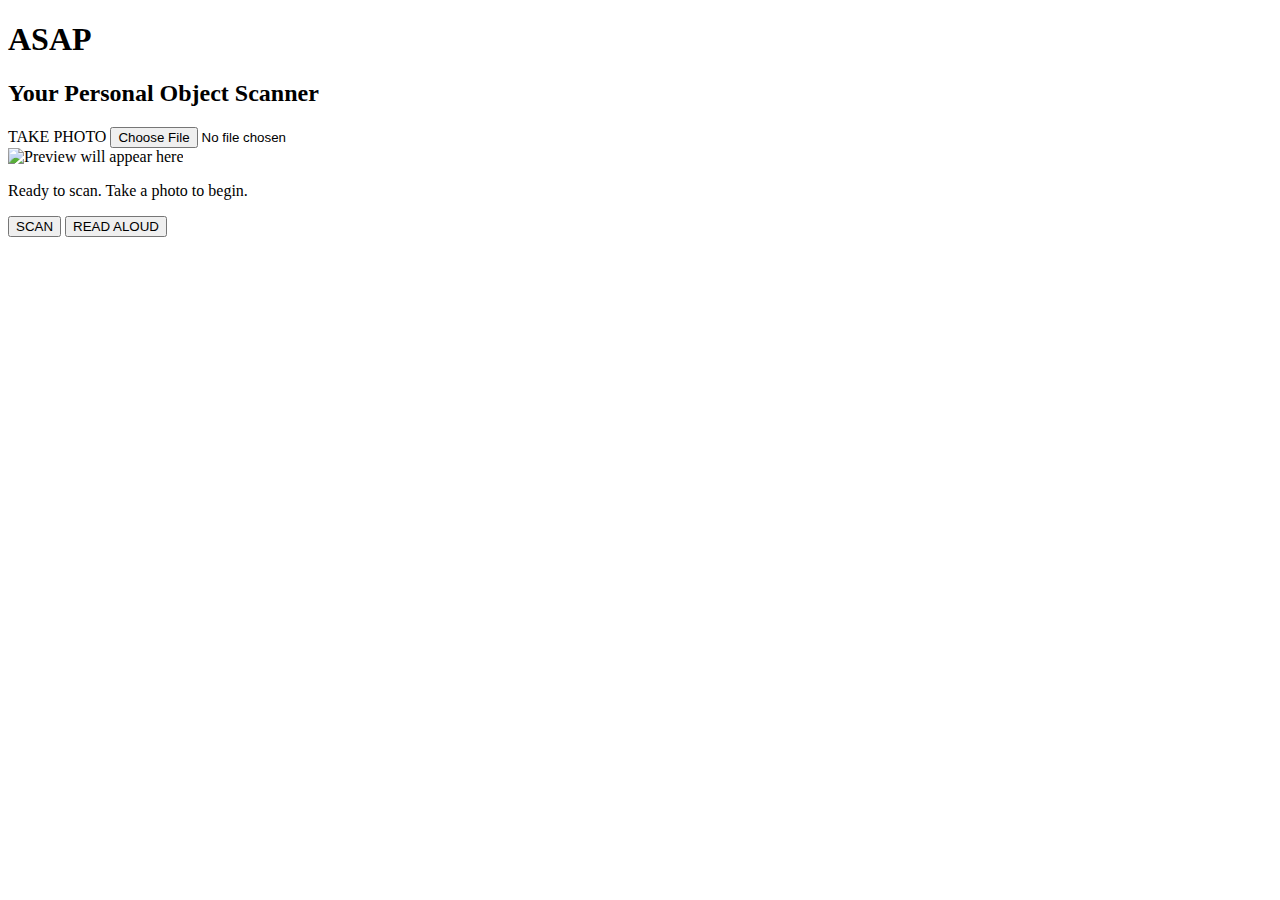
==== templates/index.html @ dbe7a1be "Restructured the folders" ====
<!DOCTYPE html>
<html lang="en">
<head>
  <meta charset="UTF-8">
  <meta name="viewport" content="width=device-width, initial-scale=1.0">
  <title>ASAP - Object Scanner</title>
  <link rel="stylesheet" href="styles.css">
</head>
<body>
  <div class="container">
    <h1 id="title"><span class="logo-text">ASAP</span></h1>
    <h2 id="subtitle">Your Personal Object Scanner</h2>
    
    <div id="photo-container">
      <label for="photo-input" id="photo-btn">
        TAKE PHOTO
      </label>
      <input id="photo-input" type="file" accept="image/*" capture="environment">
    </div>
    
    <div id="preview-container">
      <img id="preview" src="test.png" alt="Preview will appear here">
      <p id="description">Ready to scan. Take a photo to begin.</p>
    </div>
    
    <div class="buttons">
      <button id="scan-btn">SCAN<span class="status-indicator"></span></button>
      <button id="read-btn">READ ALOUD</button>
    </div>
  </div>

  <script src="index.js"></script>
</body>
</html>
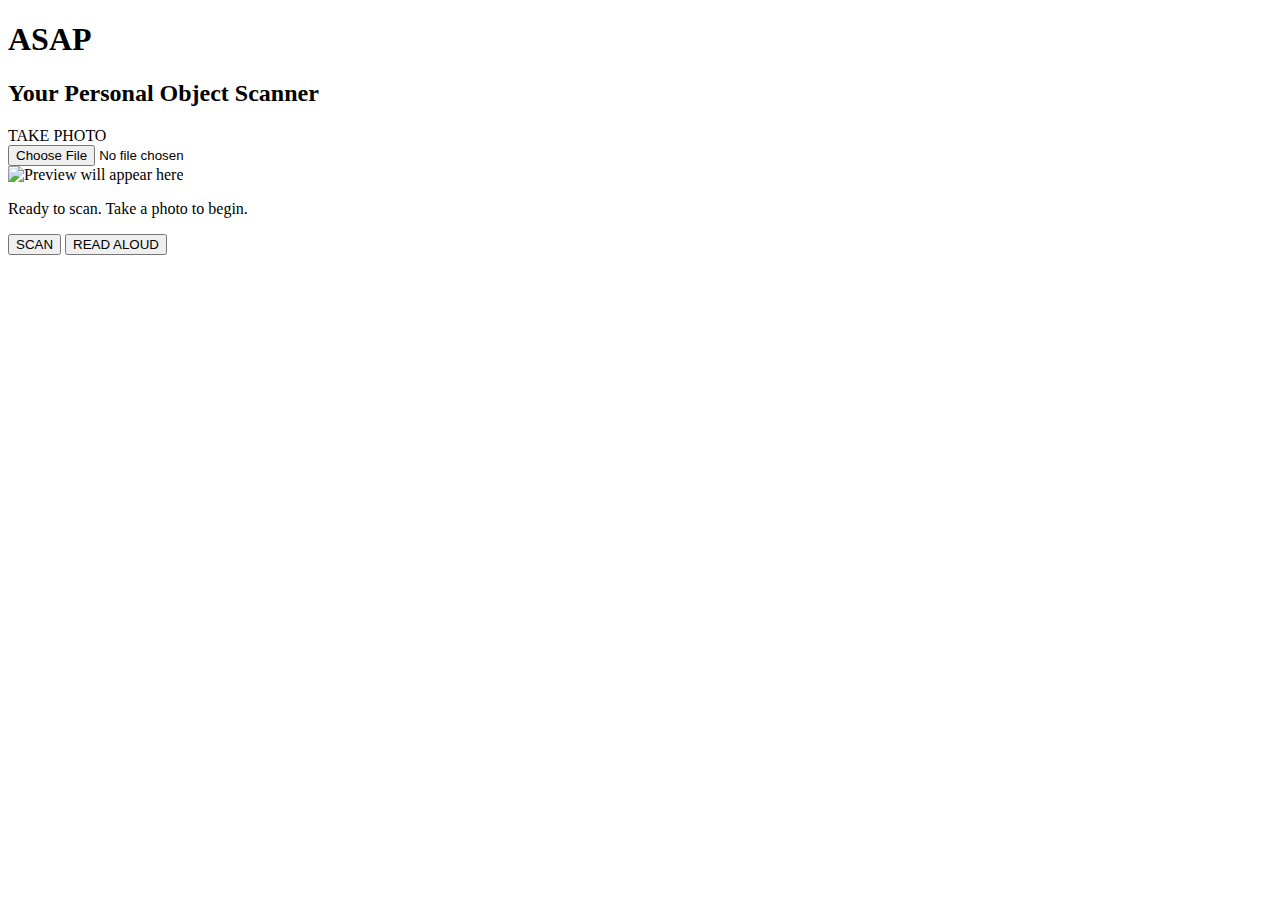
==== commit 75cf490f: "Test" ====
--- a/templates/index.html
+++ b/templates/index.html
@@ -4,7 +4,7 @@
   <meta charset="UTF-8">
   <meta name="viewport" content="width=device-width, initial-scale=1.0">
   <title>ASAP - Object Scanner</title>
-  <link rel="stylesheet" href="styles.css">
+  <link rel="stylesheet" href="static/styles.css">
 </head>
 <body>
   <div class="container">
@@ -13,10 +13,13 @@
     
     <div id="photo-container">
       <label for="photo-input" id="photo-btn">
-        TAKE PHOTO
+      TAKE PHOTO
       </label>
-      <input id="photo-input" type="file" accept="image/*" capture="environment">
+      <form action="{{ url_for('upload') }}" method="post">
+      <input id="photo-input" name = "image" type="file" accept="image/*" capture="environment">
+      </form>
     </div>
+
     
     <div id="preview-container">
       <img id="preview" src="test.png" alt="Preview will appear here">
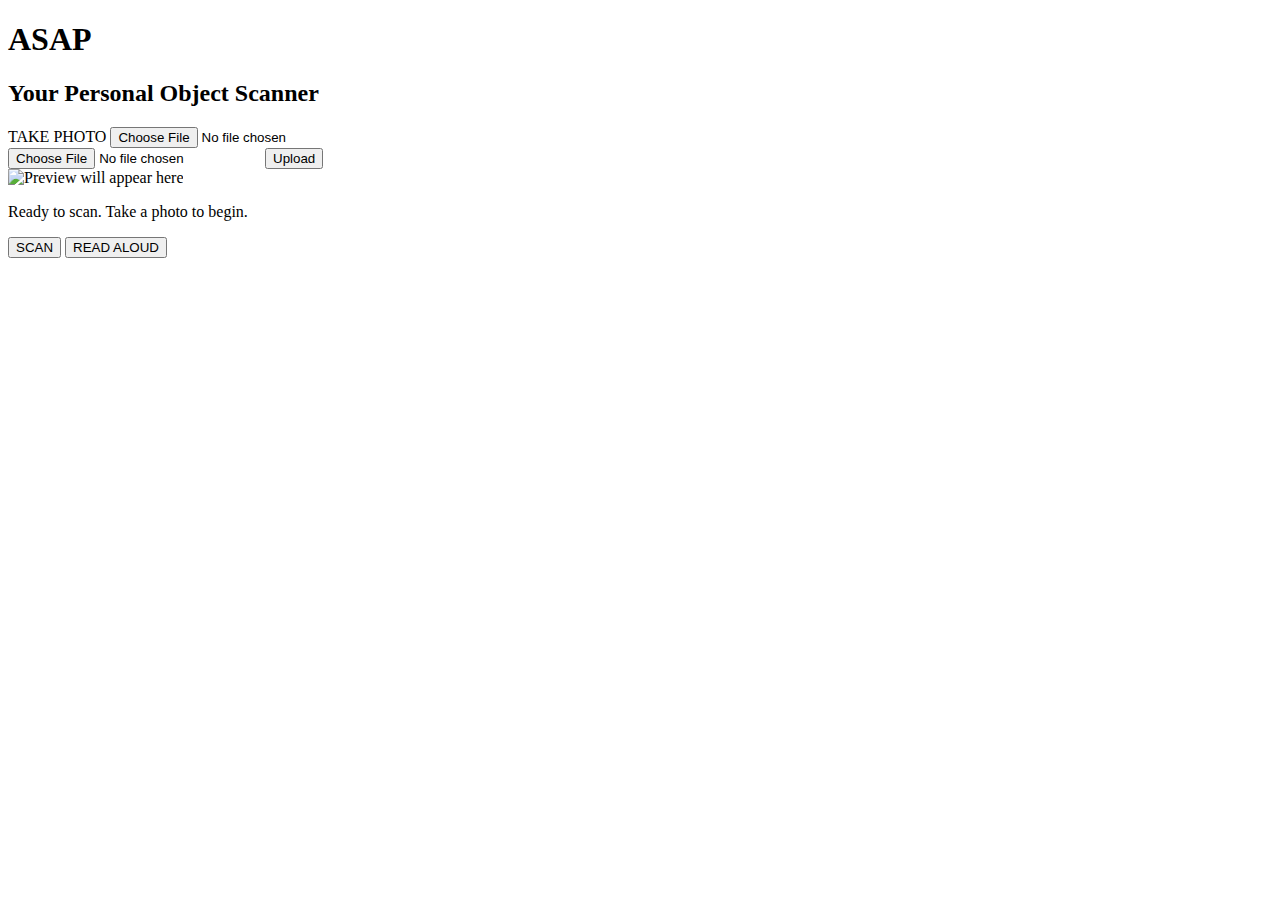
==== commit 78901138: "Fix HTML" ====
--- a/templates/index.html
+++ b/templates/index.html
@@ -13,13 +13,14 @@
     
     <div id="photo-container">
       <label for="photo-input" id="photo-btn">
-      TAKE PHOTO
+        TAKE PHOTO
+        <input id="photo-input" name="image_path" type="file" accept="image/*" capture="environment">
       </label>
-      <form action="{{ url_for('upload') }}" method="post">
-      <input id="photo-input" name = "image" type="file" accept="image/*" capture="environment">
-      </form>
     </div>
-
+    <form id="upload-form" action="/upload" method="post" enctype="multipart/form-data">
+      <input name="file_path" type="file" accept="image/*" capture="environment">
+      <button type="submit">Upload</button>
+    </form>
     
     <div id="preview-container">
       <img id="preview" src="test.png" alt="Preview will appear here">
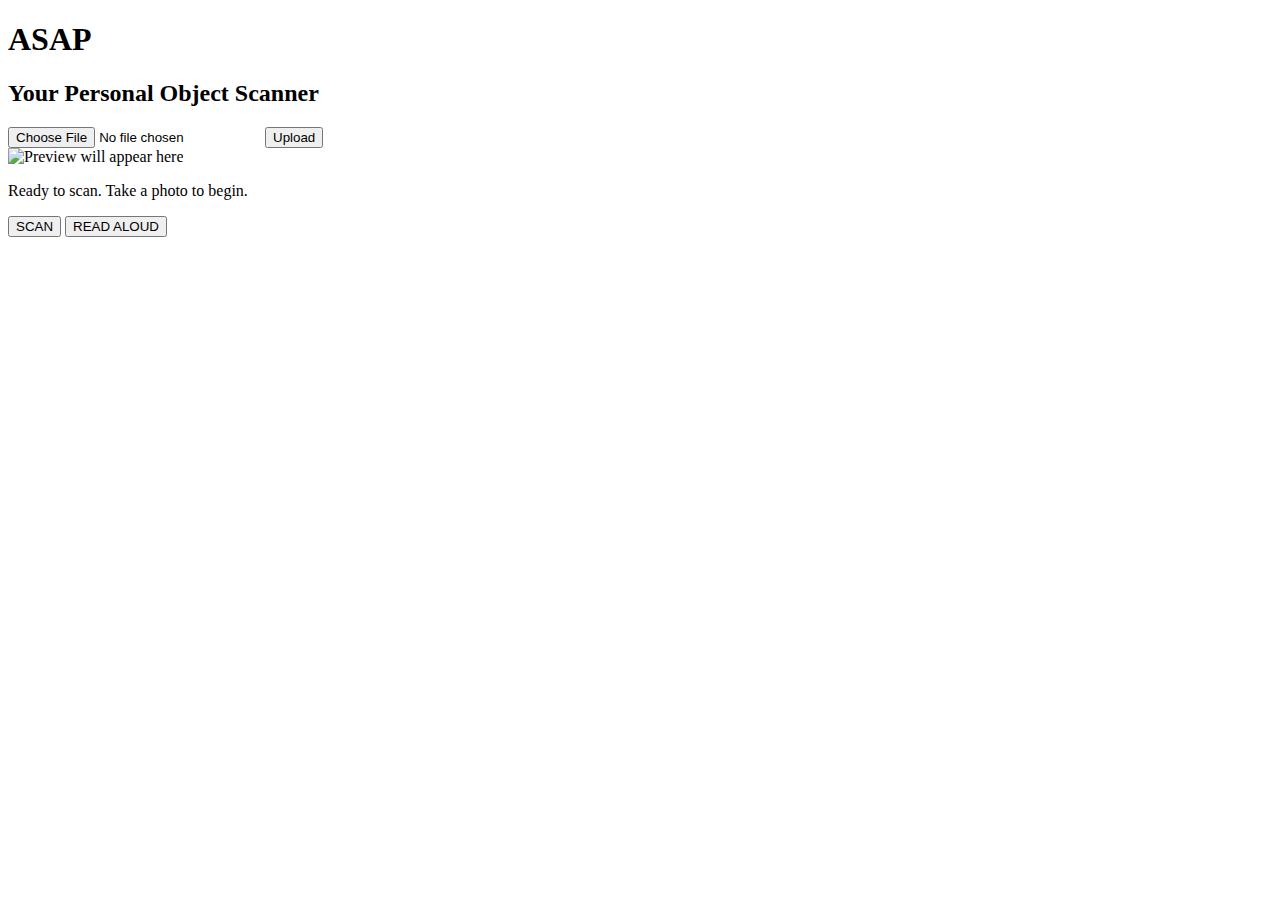
==== commit 21652f22: "changed visuals" ====
--- a/templates/index.html
+++ b/templates/index.html
@@ -11,15 +11,10 @@
     <h1 id="title"><span class="logo-text">ASAP</span></h1>
     <h2 id="subtitle">Your Personal Object Scanner</h2>
     
-    <div id="photo-container">
-      <label for="photo-input" id="photo-btn">
-        TAKE PHOTO
-        <input id="photo-input" name="image_path" type="file" accept="image/*" capture="environment">
-      </label>
-    </div>
+
     <form id="upload-form" action="/upload" method="post" enctype="multipart/form-data">
-      <input name="file_path" type="file" accept="image/*" capture="environment">
-      <button type="submit">Upload</button>
+      <input id="photo-inputer" name="file_path" type="file" accept="image/*" capture="environment" >
+      <button type="submit" id="photo-input">Upload</button>
     </form>
     
     <div id="preview-container">
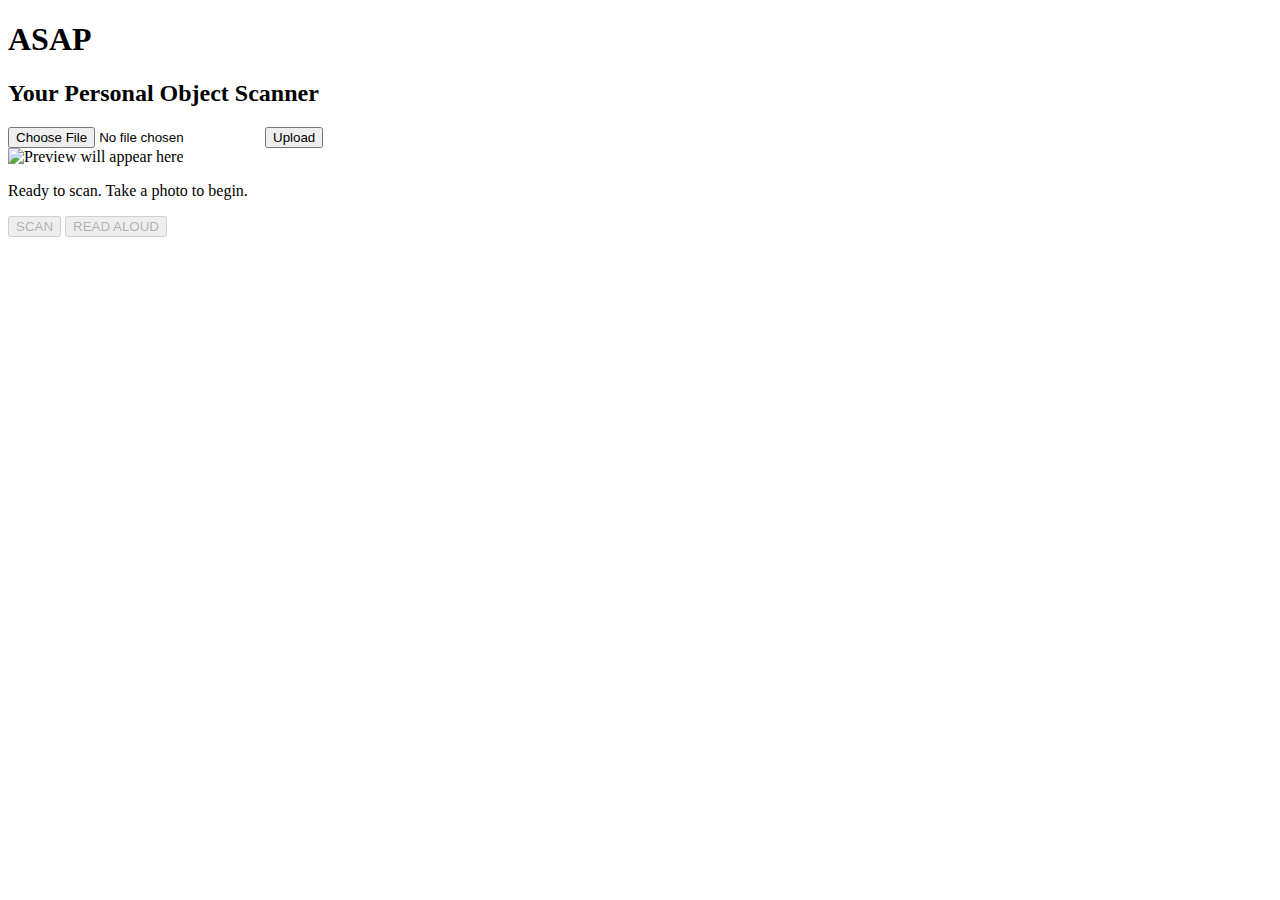
==== commit fa27d3f9: "Fixed" ====
--- a/templates/index.html
+++ b/templates/index.html
@@ -10,24 +10,23 @@
   <div class="container">
     <h1 id="title"><span class="logo-text">ASAP</span></h1>
     <h2 id="subtitle">Your Personal Object Scanner</h2>
-    
-
-    <form id="upload-form" action="/upload" method="post" enctype="multipart/form-data">
-      <input id="photo-inputer" name="file_path" type="file" accept="image/*" capture="environment" >
-      <button type="submit" id="photo-input">Upload</button>
+   
+    <form id="upload-form" enctype="multipart/form-data">
+      <input id="photo-inputer" name="file" type="file" accept="image/*" capture="environment">
+      <button type="button" id="photo-input">Upload</button>
     </form>
-    
+   
     <div id="preview-container">
-      <img id="preview" src="test.png" alt="Preview will appear here">
+      <img id="preview" src="static/placeholder.png" alt="Preview will appear here">
       <p id="description">Ready to scan. Take a photo to begin.</p>
     </div>
-    
+   
     <div class="buttons">
-      <button id="scan-btn">SCAN<span class="status-indicator"></span></button>
-      <button id="read-btn">READ ALOUD</button>
+      <button id="scan-btn" disabled>SCAN<span class="status-indicator"></span></button>
+      <button id="read-btn" disabled>READ ALOUD</button>
     </div>
   </div>
 
-  <script src="index.js"></script>
+  <script src="static/script.js"></script>
 </body>
-</html>+</html>
